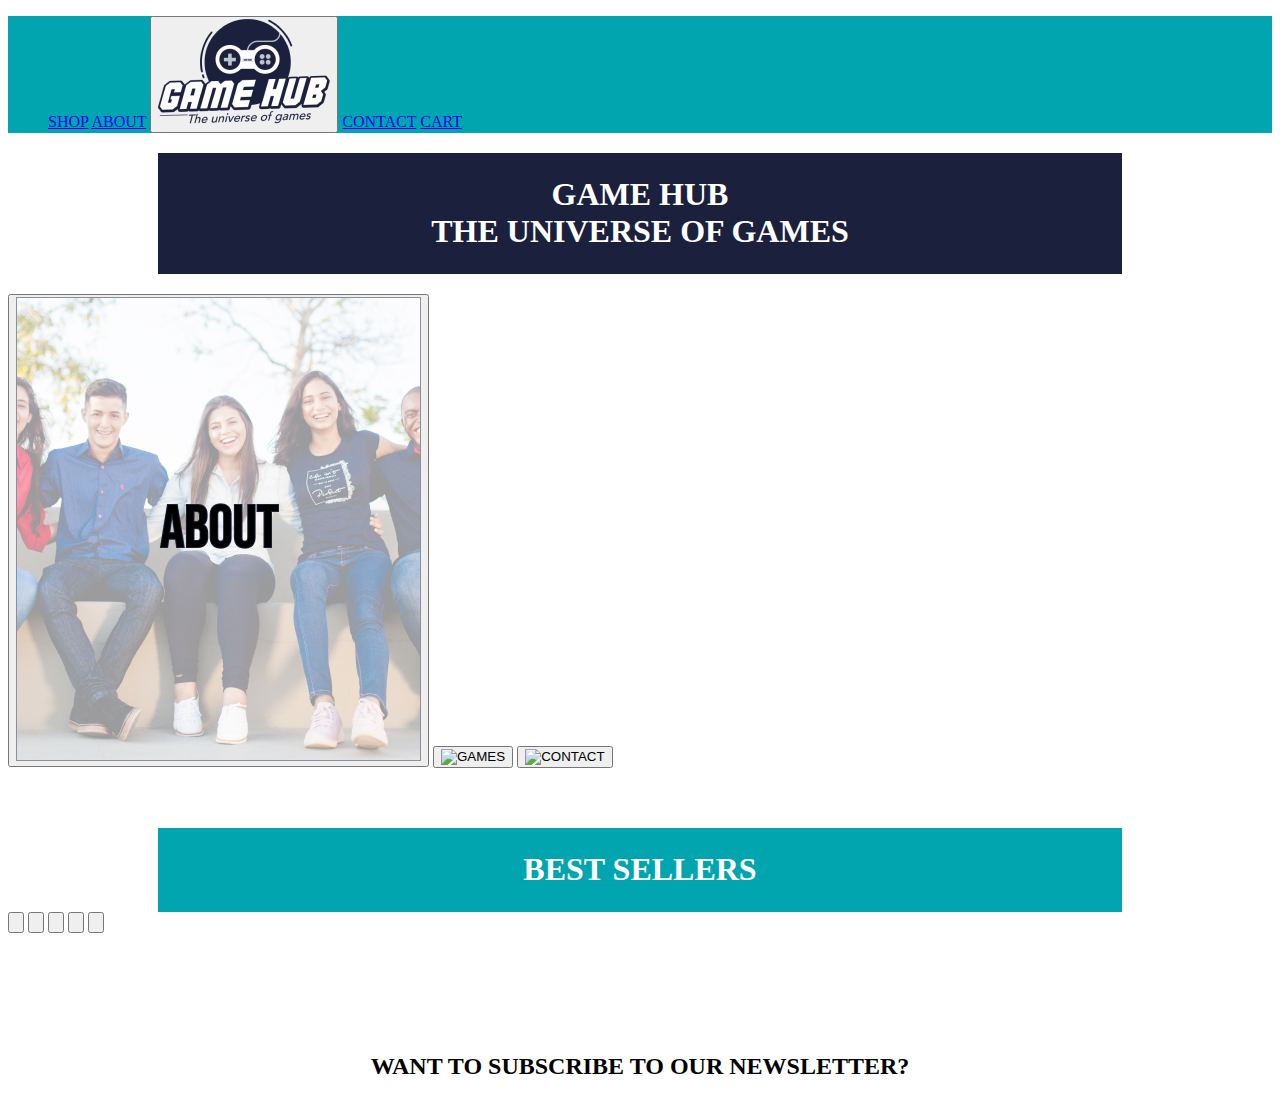
==== index.html @ ef41588d "Layout" ====
<!DOCTYPE html>
<html lang="en">
<head>
    <meta charset="UTF-8">
    <meta name="viewport" content="width=device-width, initial-scale=1.0">
    <title>GAME HUB</title>
    <link rel="stylesheet" href="/style/style.css">
</head>
<body>
    <header>
        <nav>
            <ul>
                <a href="/shop/shop.html">SHOP</a>
                <a href="/about/about.html">ABOUT</a>
                <button><img src="/images/GameHub_Logo 1.png" alt="Logo"></button>
                <a href="/contact/contact.html">CONTACT</a>
                <a href="/cart/cart.html">CART</a>
            </ul>
        </nav>
    </header>

    <main>
        <section>
            <div class="headliner">
                <h1>GAME HUB<br>THE UNIVERSE OF GAMES</h1>
            </div>
        </section>
    </main>

    <div>
        <button class="about"><img src="/images/About - Home.jpg" alt="ABOUT"></button>
        <button class="games"><img src="" alt="GAMES"></button>
        <button class="contact"><img src="" alt="CONTACT"></button>
    </div>

    <div class="homegames">
        <h1>BEST SELLERS</h1>
    </div>

    <div>
        <button><img src="" alt=""></button>
        <button><img src="" alt=""></button>
        <button><img src="" alt=""></button>
        <button><img src="" alt=""></button>
        <button><img src="" alt=""></button>
    </div>

    <div class="newsletter">
        <h2>WANT TO SUBSCRIBE TO OUR NEWSLETTER?</h2>
    </div>

    <footer>

    </footer>
</body>
</html>
---- style/style.css ----
header  {

    background-color: #00A5AF;
}

.headliner  {

    margin-left: 150px;
    margin-right: 150px;
    margin-top: 20px;
    padding: 2px;
    background-color: #1B203D;
    text-align: center;
    color: white;
}

.about  {
    margin-top: 20px;
}

.homegames  {
    background-color: #00A5AF;
    padding: 2px;
    margin-top: 60px;
    margin-left: 150px;
    margin-right: 150px;
    text-align: center;
    color: white;
}

.newsletter {
    text-align: center;
    margin-top: 120px;
}
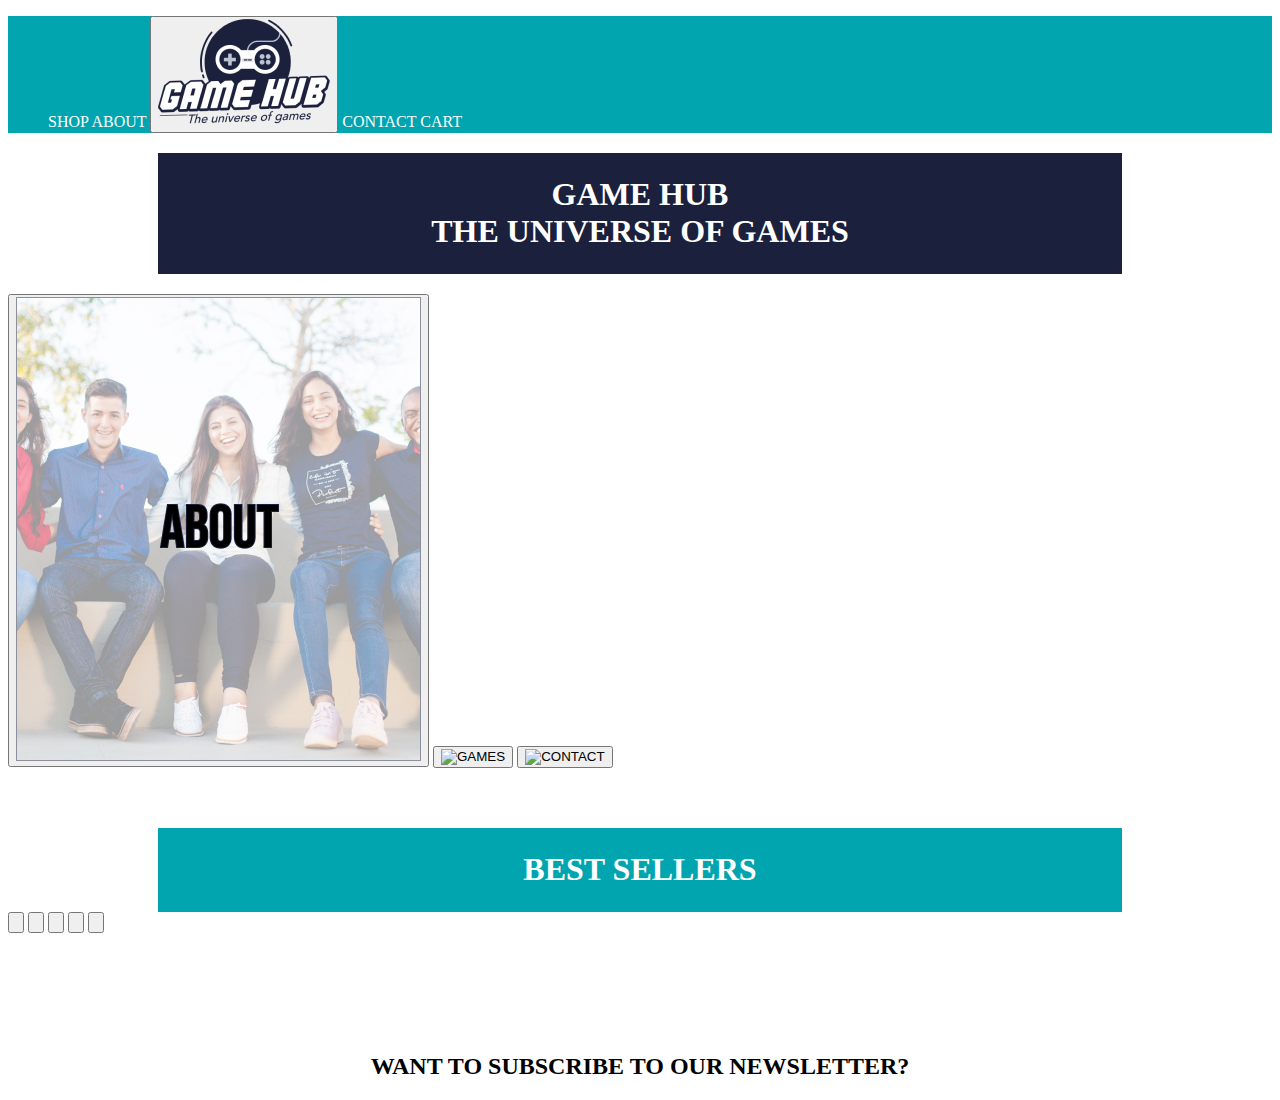
==== commit 784aa914: "updated" ====
--- a/index.html
+++ b/index.html
@@ -10,11 +10,11 @@
     <header>
         <nav>
             <ul>
-                <a href="/shop/shop.html">SHOP</a>
-                <a href="/about/about.html">ABOUT</a>
-                <button><img src="/images/GameHub_Logo 1.png" alt="Logo"></button>
-                <a href="/contact/contact.html">CONTACT</a>
-                <a href="/cart/cart.html">CART</a>
+                <a href="/shop/shop.html" class="topline">SHOP</a>
+                <a href="/about/about.html" class="topline">ABOUT</a>
+                <button class="Logo"><img src="/images/GameHub_Logo 1.png" alt="logo"></button>
+                <a href="/contact/contact.html" class="topline">CONTACT</a>
+                <a href="/cart/cart.html" class="topline">CART</a>
             </ul>
         </nav>
     </header>
--- a/style/style.css
+++ b/style/style.css
@@ -1,6 +1,15 @@
 header  {
 
     background-color: #00A5AF;
+}
+
+.topline    {
+    color: white;
+    text-decoration: none;
+}
+
+.logo   {
+    align-items: center;
 }
 
 .headliner  {
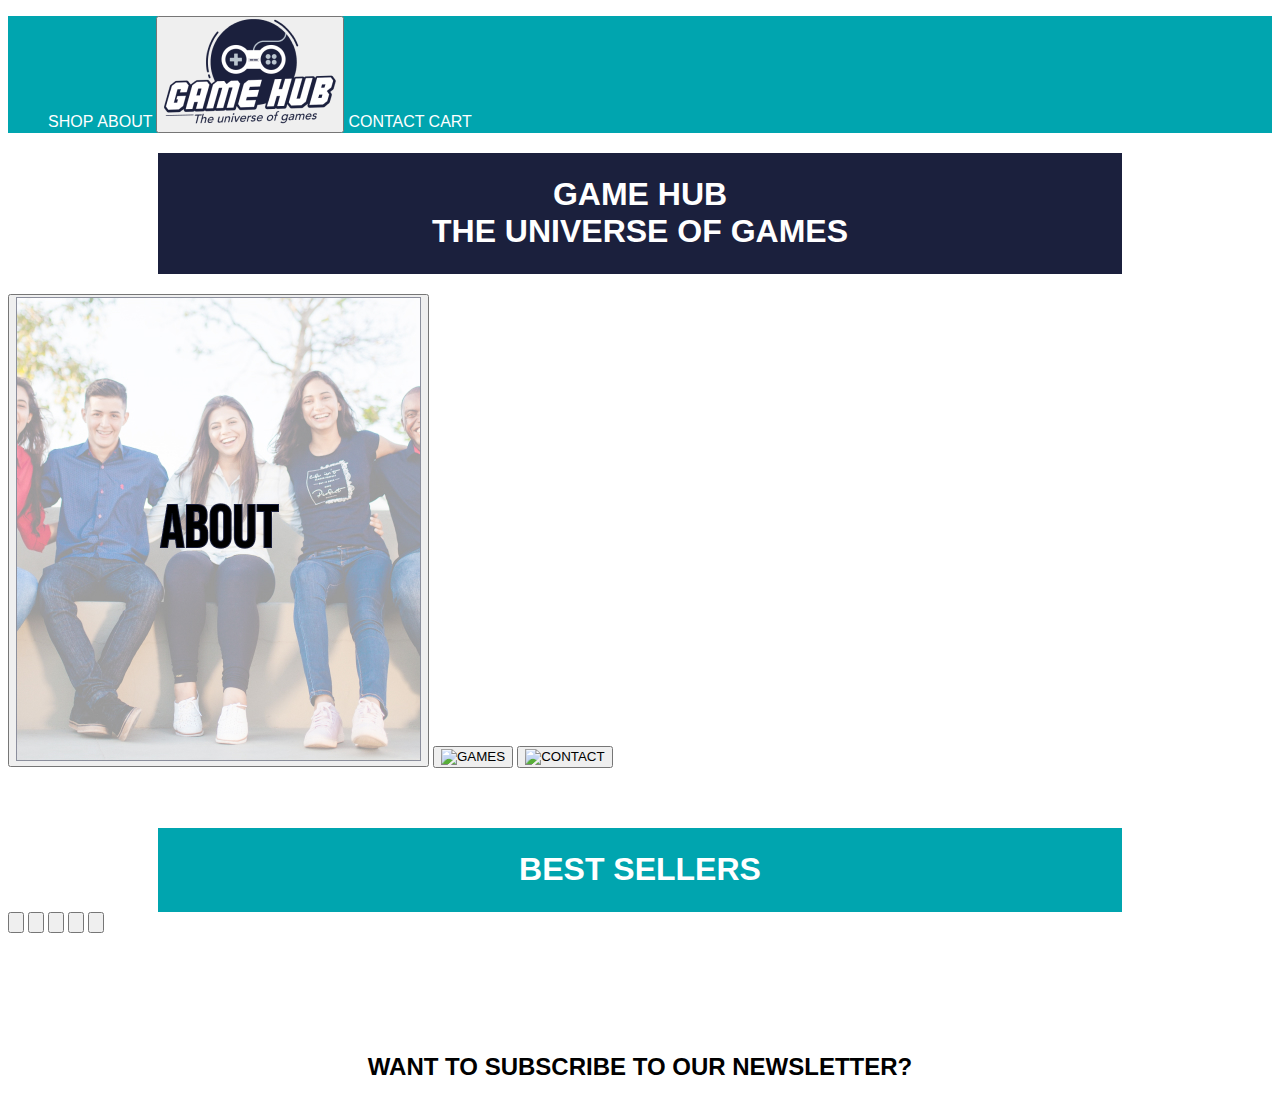
==== commit ada1658a: "Fonts" ====
--- a/index.html
+++ b/index.html
@@ -5,6 +5,8 @@
     <meta name="viewport" content="width=device-width, initial-scale=1.0">
     <title>GAME HUB</title>
     <link rel="stylesheet" href="/style/style.css">
+    <link href="https://fonts.googleapis.com/css?family=Open+Sans&display=swap" rel="stylesheet">
+    <link rel="stylesheet" href="index.css">
 </head>
 <body>
     <header>
--- a/style/style.css
+++ b/style/style.css
@@ -1,3 +1,9 @@
+@font-face {
+    font-family: "Open Sans";
+    src: url("/fonts/OpenSans-Regular-webfont.woff2") format("woff2"), url("/fonts/OpenSans-Regular-webfont.woff")
+        format("woff");
+  }
+
 header  {
 
     background-color: #00A5AF;
@@ -40,4 +46,8 @@
 .newsletter {
     text-align: center;
     margin-top: 120px;
+}
+
+h1, h2, .topline  {
+    font-family: Bebas Neue, sans-serif;
 }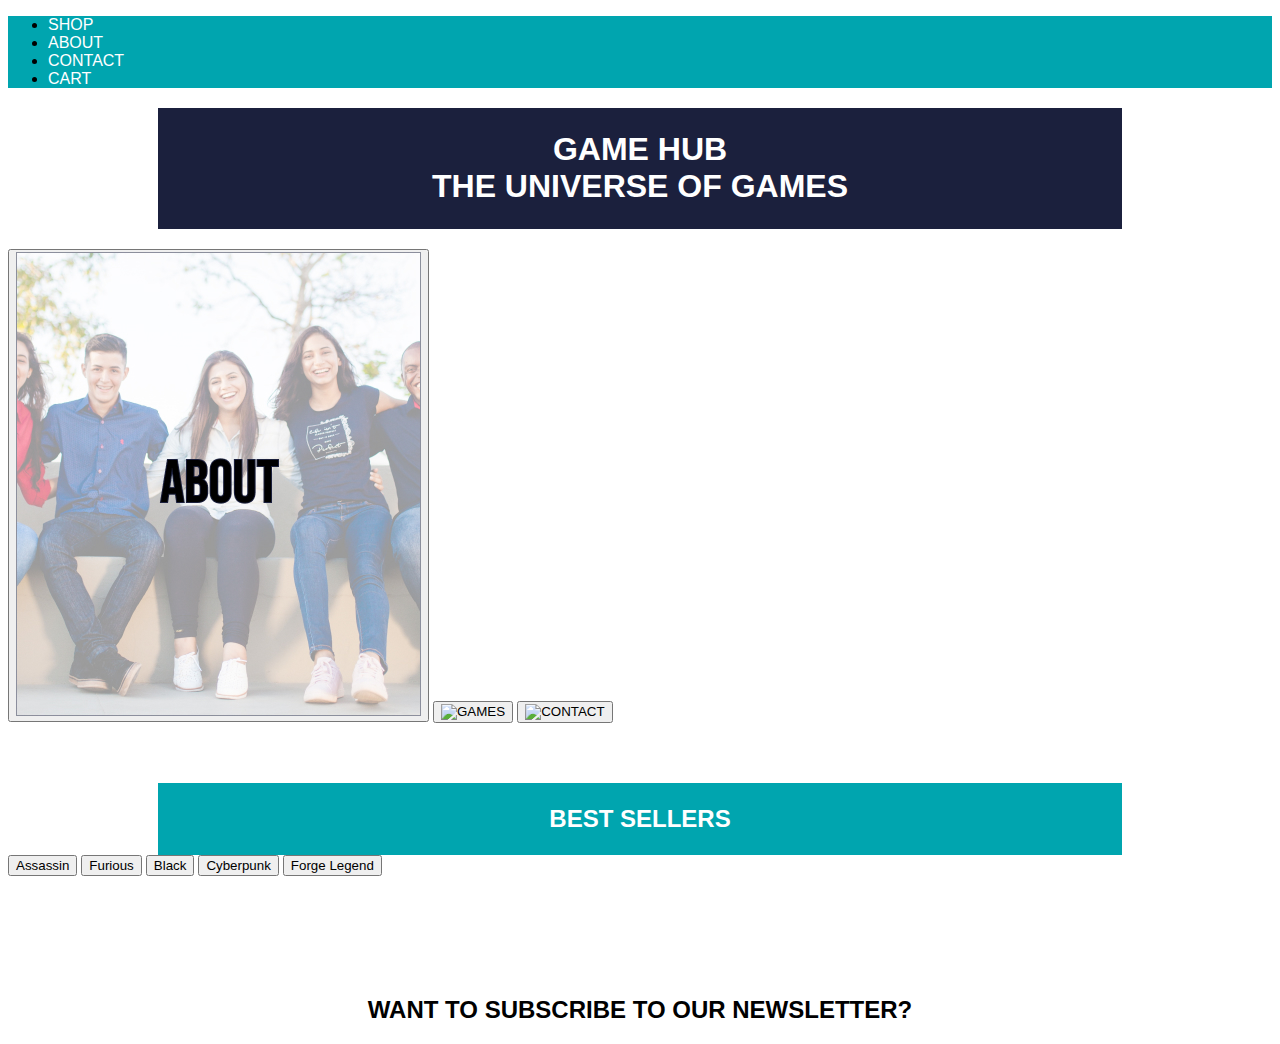
==== commit 0d2f2854: "HTML Validator" ====
--- a/index.html
+++ b/index.html
@@ -6,17 +6,15 @@
     <title>GAME HUB</title>
     <link rel="stylesheet" href="/style/style.css">
     <link href="https://fonts.googleapis.com/css?family=Open+Sans&display=swap" rel="stylesheet">
-    <link rel="stylesheet" href="index.css">
 </head>
 <body>
     <header>
         <nav>
             <ul>
-                <a href="/shop/shop.html" class="topline">SHOP</a>
-                <a href="/about/about.html" class="topline">ABOUT</a>
-                <button class="Logo"><img src="/images/GameHub_Logo 1.png" alt="logo"></button>
-                <a href="/contact/contact.html" class="topline">CONTACT</a>
-                <a href="/cart/cart.html" class="topline">CART</a>
+                <li><a href="/shop/shop.html" class="topline">SHOP</a></li>
+                <li><a href="/about/about.html" class="topline">ABOUT</a></li>
+                <li><a href="/contact/contact.html" class="topline">CONTACT</a></li>
+                <li><a href="/cart/cart.html" class="topline">CART</a></li>
             </ul>
         </nav>
     </header>
@@ -30,21 +28,21 @@
     </main>
 
     <div>
-        <button class="about"><img src="/images/About - Home.jpg" alt="ABOUT"></button>
+        <button class="about"><img src="/images/About.jpg" alt="ABOUT"></button>
         <button class="games"><img src="" alt="GAMES"></button>
         <button class="contact"><img src="" alt="CONTACT"></button>
     </div>
 
     <div class="homegames">
-        <h1>BEST SELLERS</h1>
+        <h2>BEST SELLERS</h2>
     </div>
 
     <div>
-        <button><img src="" alt=""></button>
-        <button><img src="" alt=""></button>
-        <button><img src="" alt=""></button>
-        <button><img src="" alt=""></button>
-        <button><img src="" alt=""></button>
+        <button><img src="" alt="">Assassin</button>
+        <button><img src="" alt="">Furious</button>
+        <button><img src="" alt="">Black</button>
+        <button><img src="" alt="">Cyberpunk</button>
+        <button><img src="" alt="">Forge Legend</button>
     </div>
 
     <div class="newsletter">
--- a/style/style.css
+++ b/style/style.css
@@ -10,6 +10,7 @@
 }
 
 .topline    {
+
     color: white;
     text-decoration: none;
 }
@@ -30,10 +31,12 @@
 }
 
 .about  {
+
     margin-top: 20px;
 }
 
 .homegames  {
+    
     background-color: #00A5AF;
     padding: 2px;
     margin-top: 60px;
@@ -44,10 +47,12 @@
 }
 
 .newsletter {
+
     text-align: center;
     margin-top: 120px;
 }
 
 h1, h2, .topline  {
+    
     font-family: Bebas Neue, sans-serif;
 }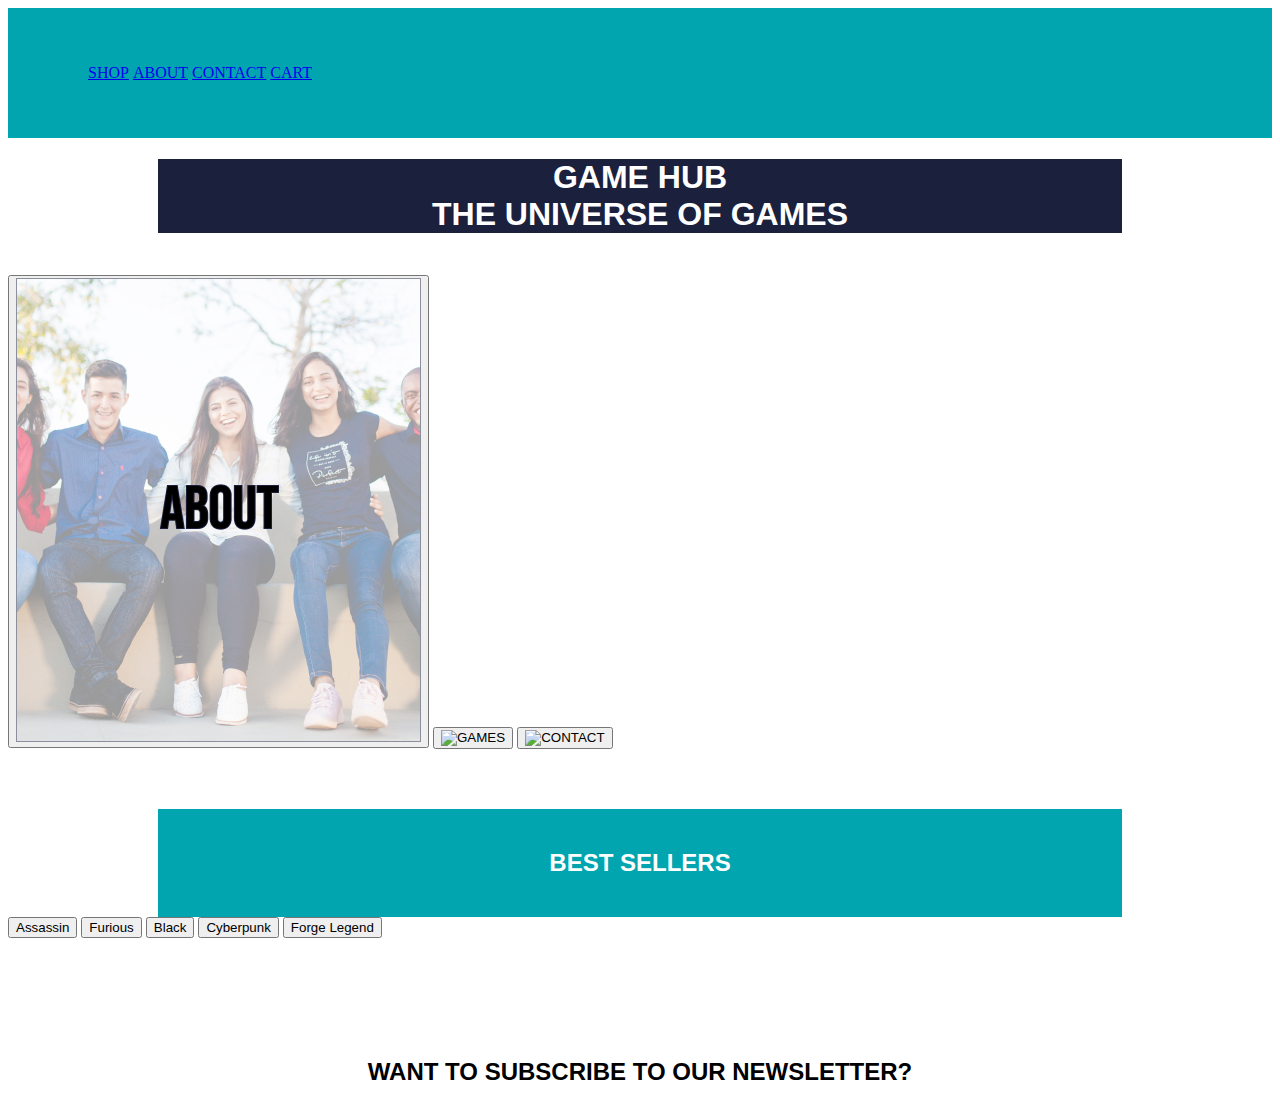
==== commit 3ee69a45: "Fixed - Nav/ul" ====
--- a/index.html
+++ b/index.html
@@ -11,10 +11,10 @@
     <header>
         <nav>
             <ul>
-                <li><a href="/shop/shop.html" class="topline">SHOP</a></li>
-                <li><a href="/about/about.html" class="topline">ABOUT</a></li>
-                <li><a href="/contact/contact.html" class="topline">CONTACT</a></li>
-                <li><a href="/cart/cart.html" class="topline">CART</a></li>
+                <li><a href="/shop/shop.html">SHOP</a></li>
+                <li><a href="/about/about.html">ABOUT</a></li>
+                <li><a href="/contact/contact.html">CONTACT</a></li>
+                <li><a href="/cart/cart.html">CART</a></li>
             </ul>
         </nav>
     </header>
--- a/style/style.css
+++ b/style/style.css
@@ -7,15 +7,17 @@
 header  {
 
     background-color: #00A5AF;
+    padding: 40px;
+    stroke: #1B203D;
 }
 
-.topline    {
+nav li  {
 
-    color: white;
-    text-decoration: none;
+    display: inline-block;
 }
 
 .logo   {
+
     align-items: center;
 }
 
@@ -24,7 +26,7 @@
     margin-left: 150px;
     margin-right: 150px;
     margin-top: 20px;
-    padding: 2px;
+    padding: 20teatepx;
     background-color: #1B203D;
     text-align: center;
     color: white;
@@ -38,7 +40,7 @@
 .homegames  {
     
     background-color: #00A5AF;
-    padding: 2px;
+    padding: 20px;
     margin-top: 60px;
     margin-left: 150px;
     margin-right: 150px;
@@ -53,6 +55,6 @@
 }
 
 h1, h2, .topline  {
-    
+
     font-family: Bebas Neue, sans-serif;
 }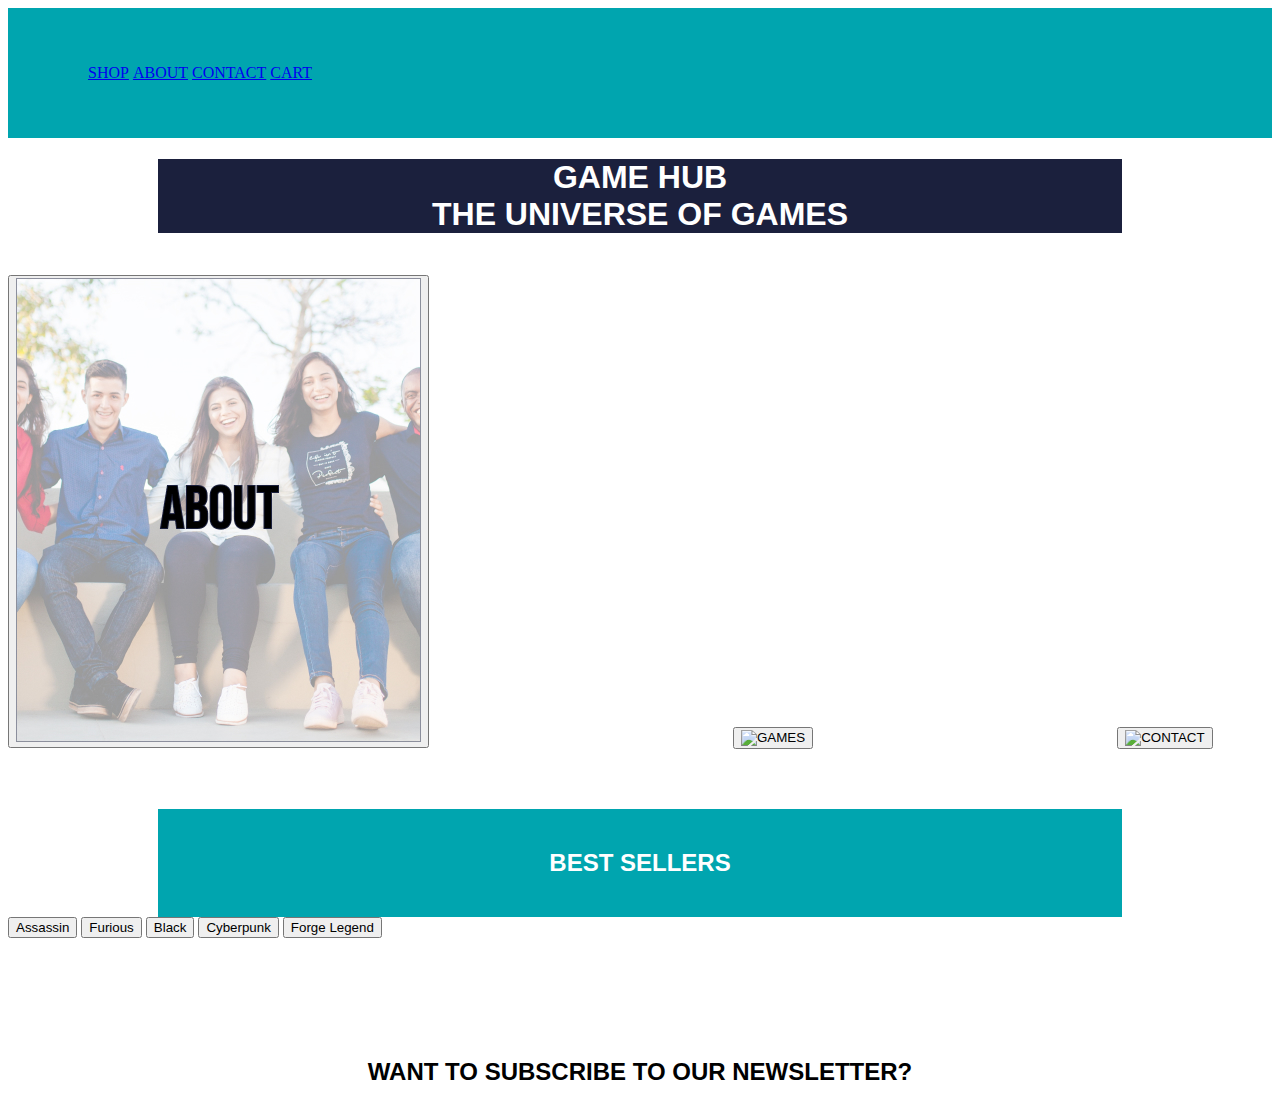
==== commit 037b0483: "Font awsome" ====
--- a/index.html
+++ b/index.html
@@ -6,6 +6,7 @@
     <title>GAME HUB</title>
     <link rel="stylesheet" href="/style/style.css">
     <link href="https://fonts.googleapis.com/css?family=Open+Sans&display=swap" rel="stylesheet">
+    <script src="https://kit.fontawesome.com/0f7b29eb72.js" crossorigin="anonymous"></script>
 </head>
 <body>
     <header>
--- a/style/style.css
+++ b/style/style.css
@@ -57,4 +57,34 @@
 h1, h2, .topline  {
 
     font-family: Bebas Neue, sans-serif;
+}
+
+
+.directory  {
+    font-weight: bold;
+    margin-left: 50px;
+}
+
+.games  {
+    margin-left: 300px;
+    margin-right: 300px;
+}
+
+.shop   {
+    margin-left: 300px;
+    margin-right: 300px;
+}
+
+.test  {
+    width: 200px;
+    height: 292px;
+    border-radius: 5px;
+    margin-left: 300px;
+}
+
+.test2  {
+    width: 200px;
+    height: 292px;
+    border-radius: 5px;
+    margin-left: 10px;
 }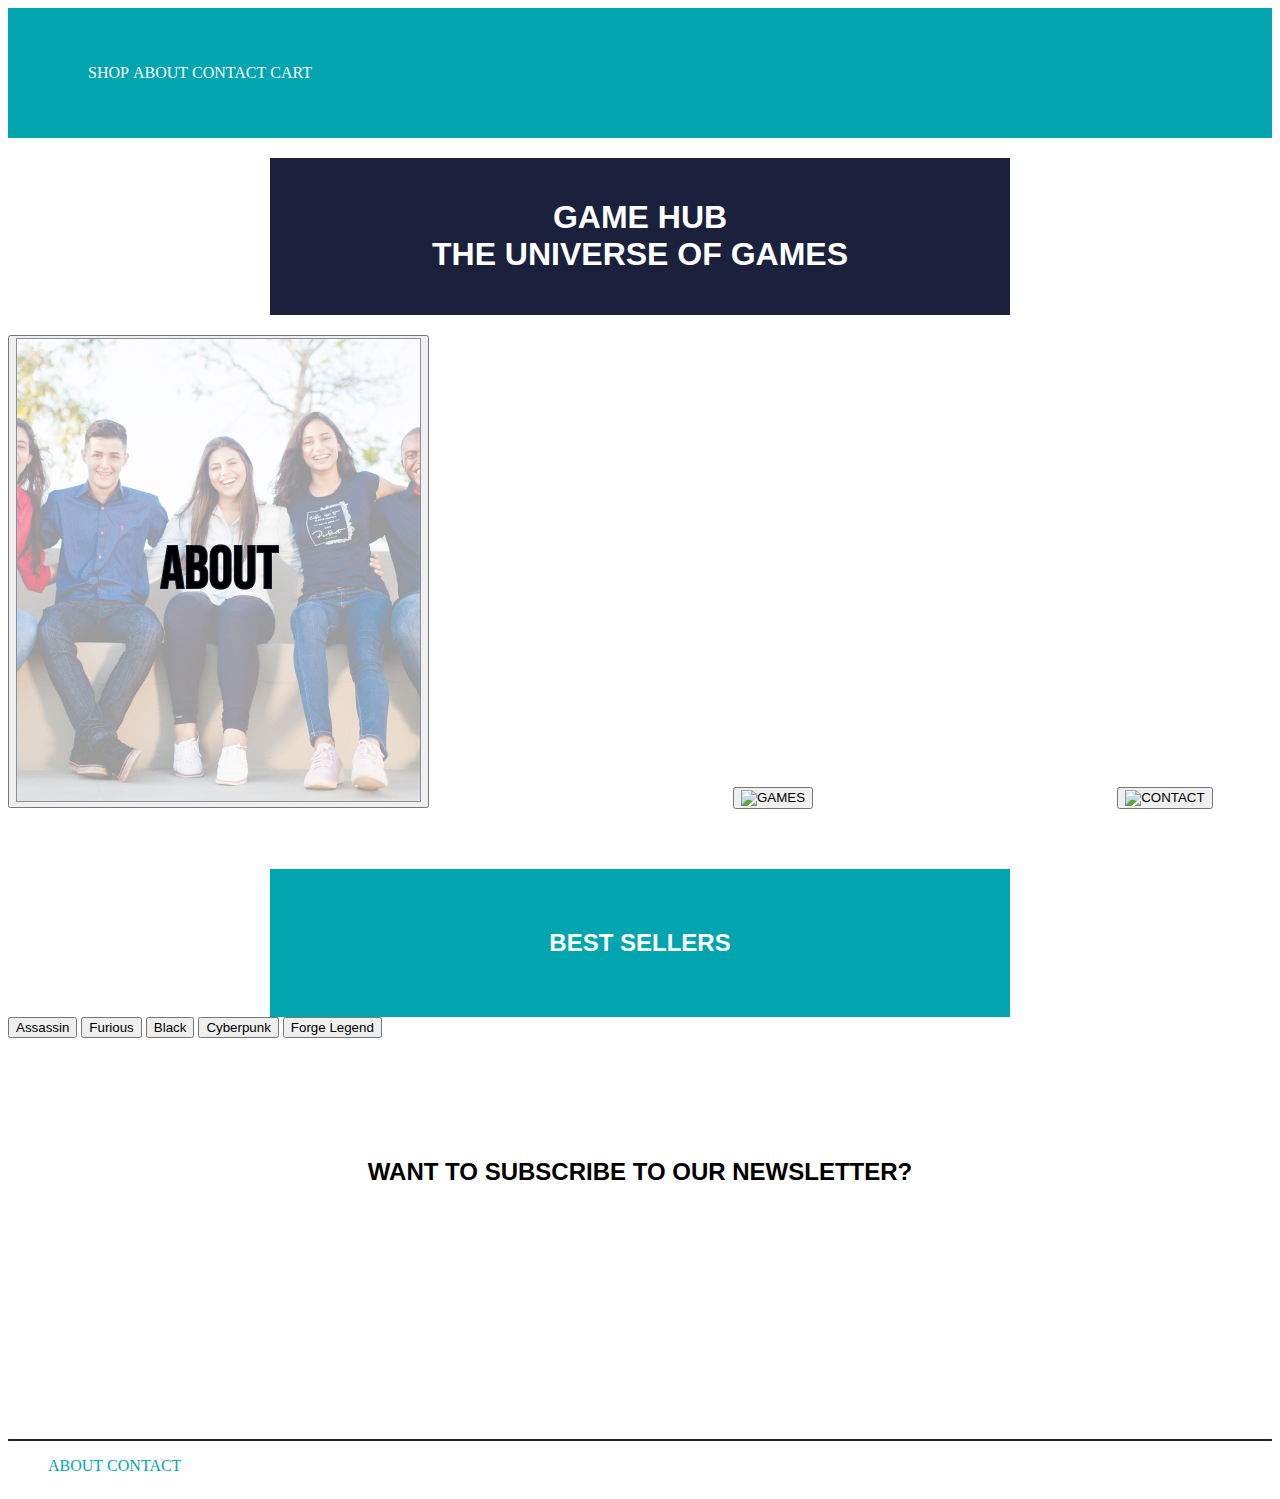
==== commit acc65c9c: "semantics changes" ====
--- a/index.html
+++ b/index.html
@@ -21,37 +21,42 @@
     </header>
 
     <main>
-        <section>
-            <div class="headliner">
+        <section class="headliner">
+            <div>
                 <h1>GAME HUB<br>THE UNIVERSE OF GAMES</h1>
             </div>
         </section>
     </main>
 
-    <div>
+    <section>
         <button class="about"><img src="/images/About.jpg" alt="ABOUT"></button>
         <button class="games"><img src="" alt="GAMES"></button>
         <button class="contact"><img src="" alt="CONTACT"></button>
-    </div>
+    </section>
 
-    <div class="homegames">
+    <section class="homegames">
         <h2>BEST SELLERS</h2>
-    </div>
+    </section>
 
-    <div>
+    <section>
         <button><img src="" alt="">Assassin</button>
         <button><img src="" alt="">Furious</button>
         <button><img src="" alt="">Black</button>
         <button><img src="" alt="">Cyberpunk</button>
         <button><img src="" alt="">Forge Legend</button>
-    </div>
+    </section>
 
-    <div class="newsletter">
+    <section class="newsletter">
         <h2>WANT TO SUBSCRIBE TO OUR NEWSLETTER?</h2>
-    </div>
+    </section>
 
     <footer>
-
+        <nav class="foot">
+            <ul>
+                <li><a href="/about/about.html" class="socials">ABOUT</a></li>
+                <li><a href="contact/contact.html" class="socials">CONTACT</a></li>
+            </ul>
+        </nav>
     </footer>
 </body>
 </html>--- a/style/style.css
+++ b/style/style.css
@@ -16,6 +16,11 @@
     display: inline-block;
 }
 
+nav a   {
+    text-decoration: none;
+    color: white;
+}
+
 .logo   {
 
     align-items: center;
@@ -23,10 +28,10 @@
 
 .headliner  {
 
-    margin-left: 150px;
-    margin-right: 150px;
+    margin-left: 262px;
+    margin-right: 262px;
     margin-top: 20px;
-    padding: 20teatepx;
+    padding: 20px;
     background-color: #1B203D;
     text-align: center;
     color: white;
@@ -40,10 +45,10 @@
 .homegames  {
     
     background-color: #00A5AF;
-    padding: 20px;
+    padding: 40px;
     margin-top: 60px;
-    margin-left: 150px;
-    margin-right: 150px;
+    margin-left: 262px;
+    margin-right: 262px;
     text-align: center;
     color: white;
 }
@@ -87,4 +92,19 @@
     height: 292px;
     border-radius: 5px;
     margin-left: 10px;
+}
+
+footer  {
+    padding-top: 233px;
+}
+
+.foot   {
+    display: inline-block;
+    border-top: 2px solid #1B203D;
+    width: 100%;
+}
+
+.socials    {
+    text-decoration: none;
+    color: #00A5AF;
 }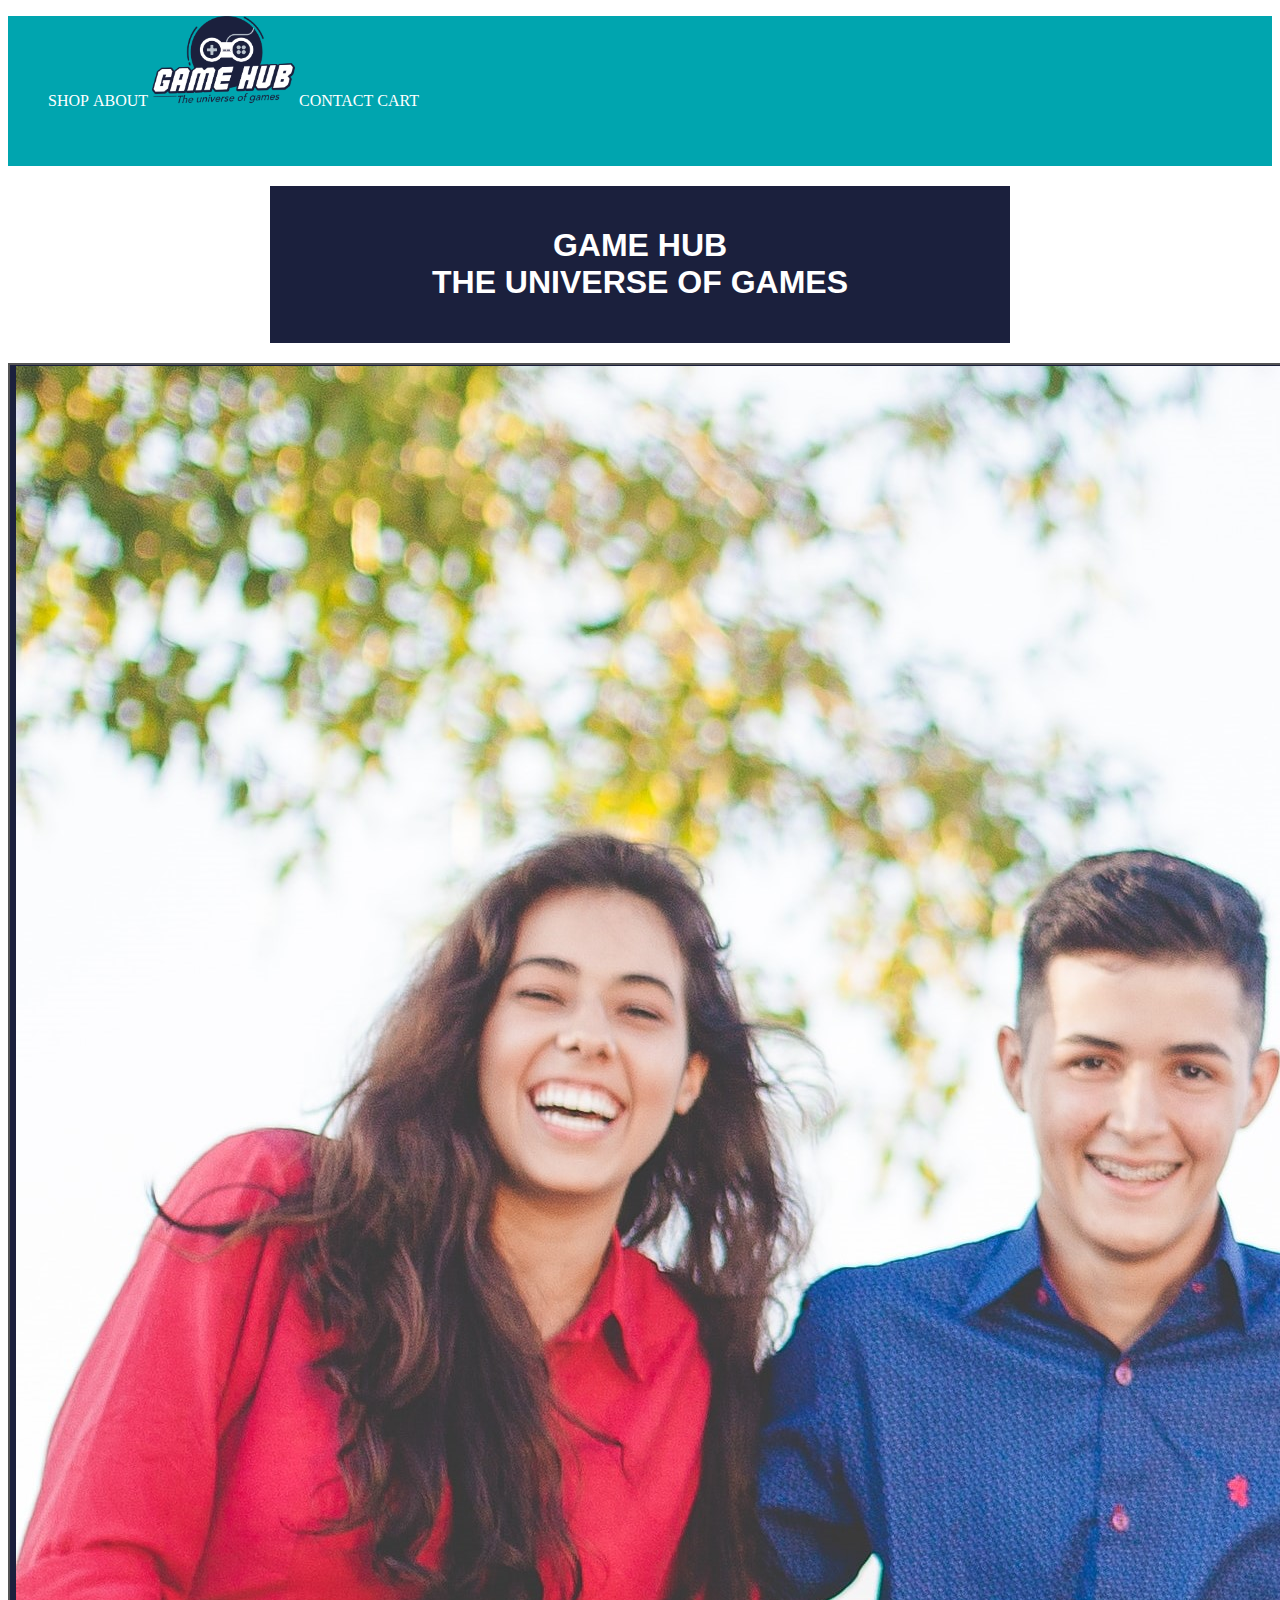
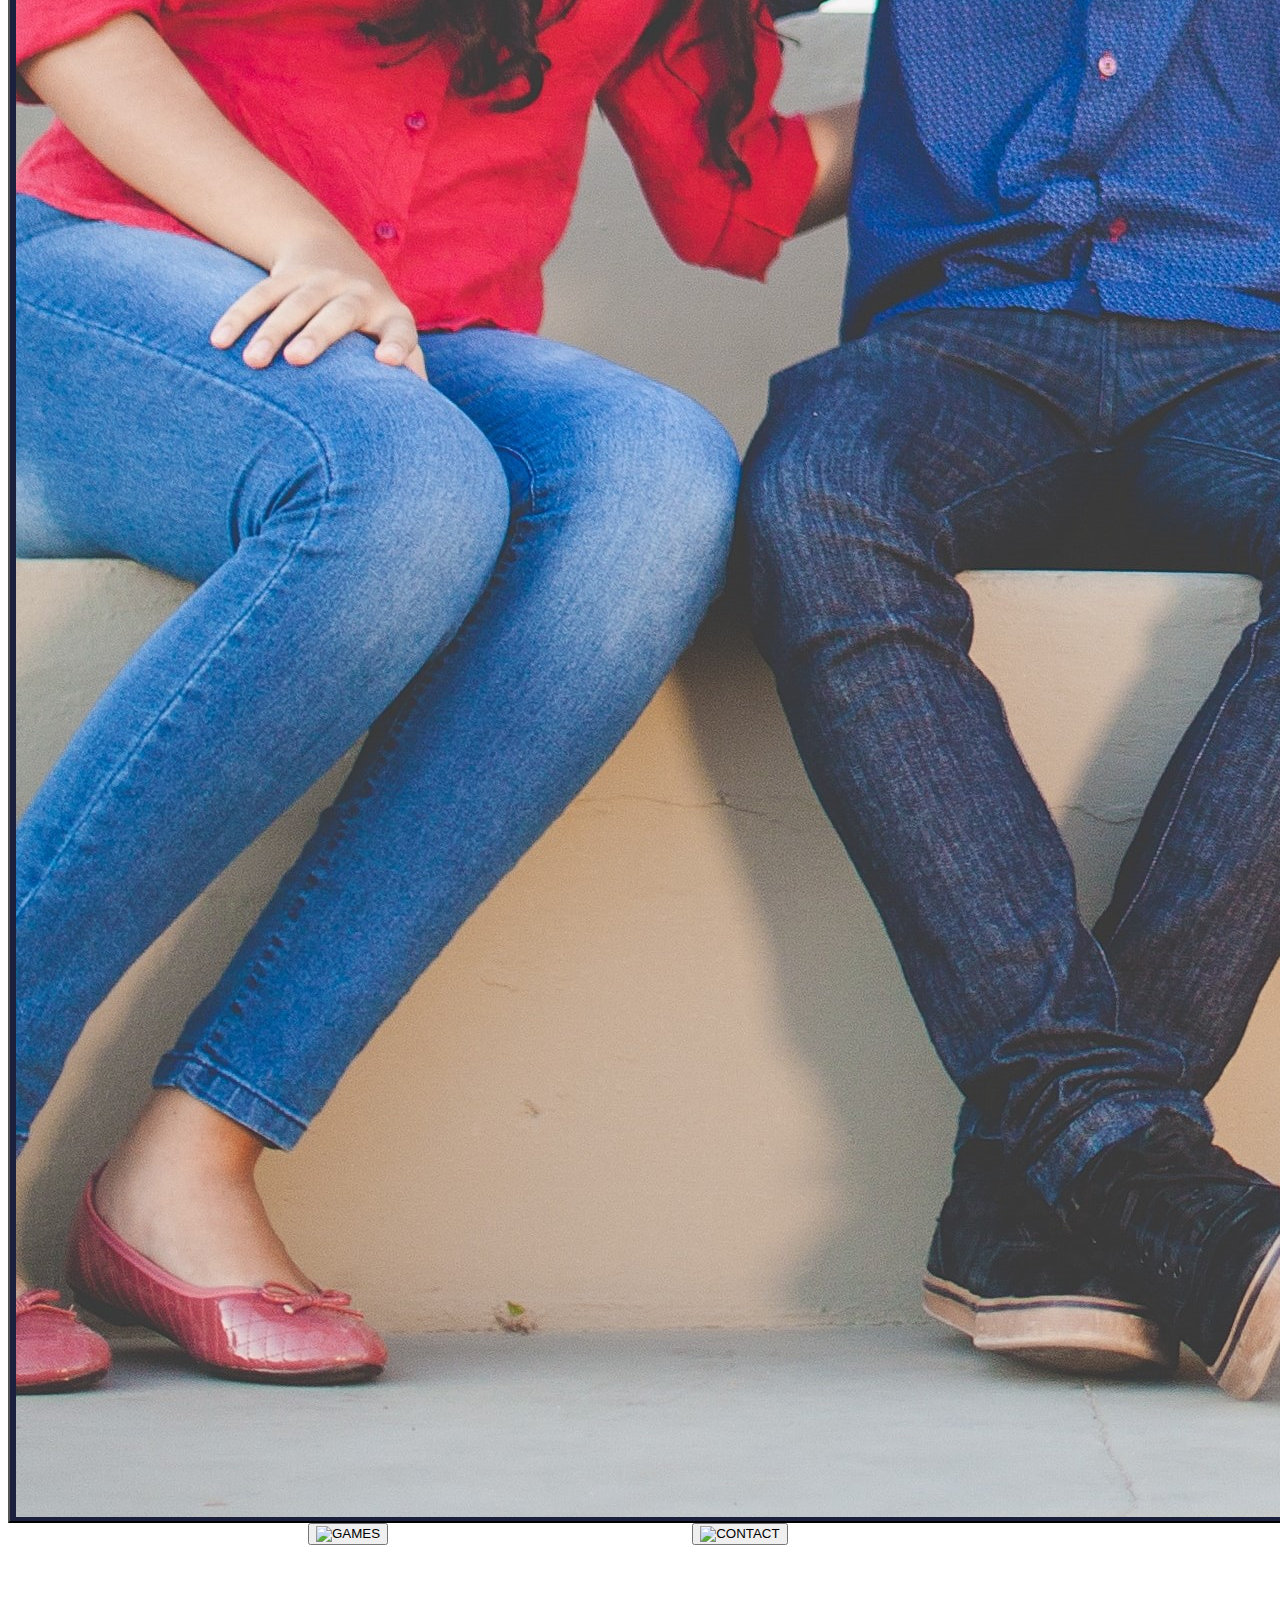
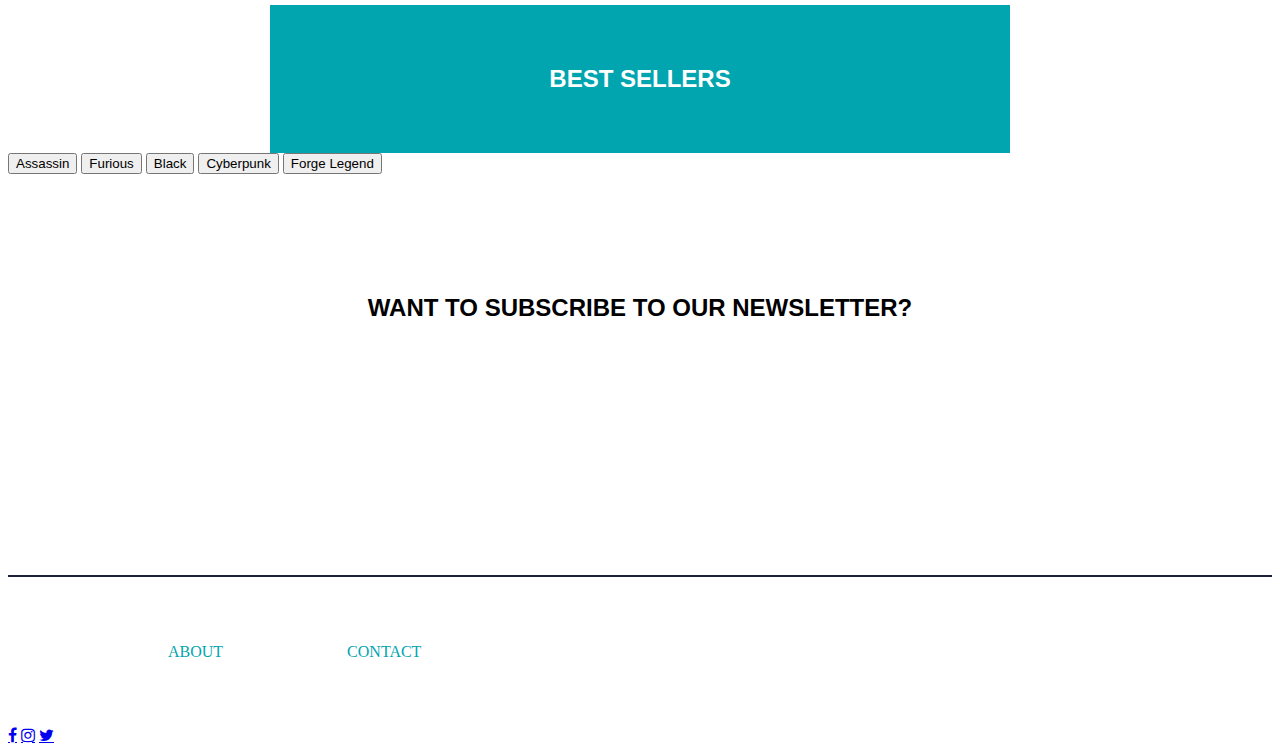
==== commit 72a17ef8: "Mondays checkpoints" ====
--- a/index.html
+++ b/index.html
@@ -7,6 +7,7 @@
     <link rel="stylesheet" href="/style/style.css">
     <link href="https://fonts.googleapis.com/css?family=Open+Sans&display=swap" rel="stylesheet">
     <script src="https://kit.fontawesome.com/0f7b29eb72.js" crossorigin="anonymous"></script>
+    <link rel="stylesheet" href="https://cdnjs.cloudflare.com/ajax/libs/font-awesome/4.7.0/css/font-awesome.min.css">
 </head>
 <body>
     <header>
@@ -14,6 +15,7 @@
             <ul>
                 <li><a href="/shop/shop.html">SHOP</a></li>
                 <li><a href="/about/about.html">ABOUT</a></li>
+                <li><img src="images/GameHub_Logo.png" alt="Logo" class="logo"></li>
                 <li><a href="/contact/contact.html">CONTACT</a></li>
                 <li><a href="/cart/cart.html">CART</a></li>
             </ul>
@@ -51,12 +53,19 @@
     </section>
 
     <footer>
-        <nav class="foot">
-            <ul>
-                <li><a href="/about/about.html" class="socials">ABOUT</a></li>
-                <li><a href="contact/contact.html" class="socials">CONTACT</a></li>
-            </ul>
-        </nav>
+        <section>
+            <nav class="foot">
+                 <ul>
+                    <li><a href="/about/about.html" class="socials">ABOUT</a></li>
+                    <li><a href="contact/contact.html" class="socials">CONTACT</a></li>
+                </ul>
+            </nav>
+        </section>
+        <section>
+            <a href="#" class="fa fa-facebook"></a>
+            <a href="#" class="fa fa-instagram"></a>
+            <a href="#" class="fa fa-twitter"></a>
+        </section>    
     </footer>
 </body>
 </html>--- a/style/style.css
+++ b/style/style.css
@@ -7,7 +7,8 @@
 header  {
 
     background-color: #00A5AF;
-    padding: 40px;
+    min-height: 150px;
+    max-height: 155px;
     stroke: #1B203D;
 }
 
@@ -21,9 +22,9 @@
     color: white;
 }
 
-.logo   {
-
-    align-items: center;
+.logo {
+    max-height: 90px;
+    max-width: 143px;
 }
 
 .headliner  {
@@ -81,15 +82,15 @@
 }
 
 .test  {
-    width: 200px;
-    height: 292px;
+    width: 264px;
+    height: 368px;
     border-radius: 5px;
     margin-left: 300px;
 }
 
 .test2  {
-    width: 200px;
-    height: 292px;
+    width: 264px;
+    height: 368px;
     border-radius: 5px;
     margin-left: 10px;
 }
@@ -101,10 +102,37 @@
 .foot   {
     display: inline-block;
     border-top: 2px solid #1B203D;
+    padding-top: 50px;
+    padding-bottom: 50px;
     width: 100%;
 }
 
 .socials    {
     text-decoration: none;
     color: #00A5AF;
+    margin-left: 120px;
+}
+
+.team   {
+    border: 3px solid #1B203D;
+    max-width: 466px;
+    max-height: 420px;
+    
+}
+
+.about   {
+    background-color: #1B203D;
+}
+
+.info   {
+    margin: auto;
+    width: 50%;
+    color: white;
+    margin-top: 58px;
+}
+
+.browse {
+    color: #00A5AF;
+    margin: auto;
+    width: 50%;
 }